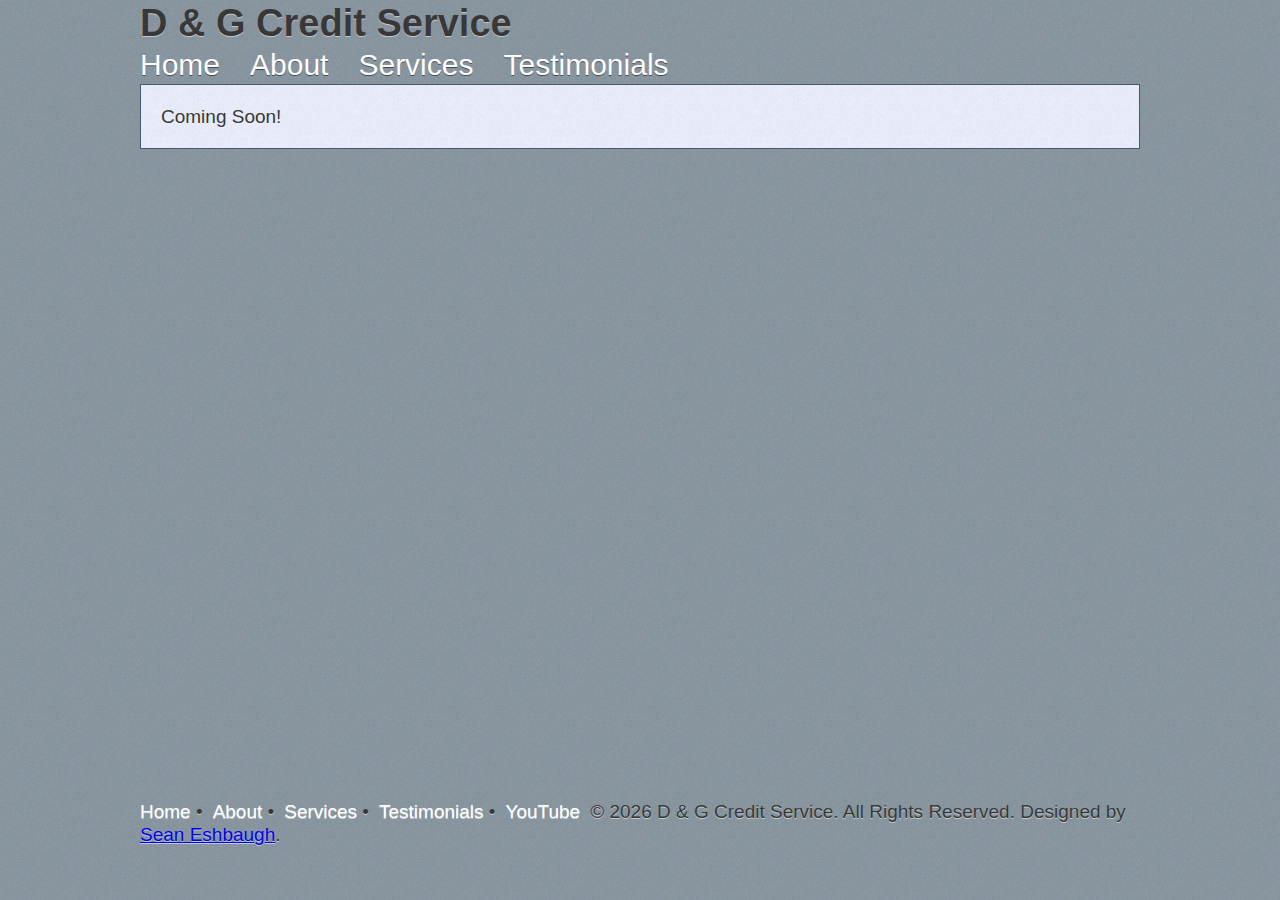
==== about.html @ 114bc909 "Roughly working. Contact form needs to check params. Layout still incomplete." ====
<!DOCTYPE html>
<html dir="ltr" lang="en">
<head>
	<meta charset="utf-8" />
	<title>D &amp; G Credit Service</title>
	<meta name="description" content="D &amp; G Credit Service is a tailored program designed to help people achieve a better credit score!" />
	<meta name="author" content="Sean Eshbaugh" />
	<meta name="viewport" content="width=device-width, initial-scale=1.0" />
	<!--[if IE]>
		<script src="http://html5shiv.googlecode.com/svn/trunk/html5.js"></script>
	<![endif]-->
	<link href="/stylesheets/reset.css" media="screen" rel="stylesheet" />
	<link href="/stylesheets/index.css" media="screen" rel="stylesheet" />
	<link href="/favicon.ico" rel="shortcut icon" />
	<link href="/images/apple-touch-icon-iphone.png" rel="apple-touch-icon" />
	<link href="/images/apple-touch-icon-ipad.png" rel="apple-touch-icon" sizes="72x72" />
	<link href="/images/apple-touch-icon-iphone4.png" rel="apple-touch-icon" sizes="114x114" />
	<link href="/sitemap.xml" rel="sitemap" title="Sitemap" type="application/xml" />
	<link href="/humans.txt" rel="author" />
</head>
<body>
	<div id="container">
		<header id="main-header">
			<h1>D &amp; G Credit Service</h1>
			<nav id="main-nav">
				<ul>
					<li><a href="/">Home</a></li>
					<li><a href="/about.html">About</a></li>
					<li><a href="/services.html">Services</a></li>
					<li><a href="/testimonials.html">Testimonials</a></li>
				</ul>
			</nav>
		</header>
		<div id="content">
			<p>Coming Soon!</p>
		</div>
	</div>
	<footer id="main-footer">
		<div id="main-footer-content">
			<nav id="main-footer-nav">
				<ul>
					<li><a href="/">Home</a> •</li>
					<li><a href="/about.html">About</a> •</li>
					<li><a href="/services.html">Services</a> •</li>
					<li><a href="/testimonials.html">Testimonials</a> •</li>
					<li><a href="http://www.youtube.com/user/creditprepair">YouTube</a></li>
				</ul>
			</nav>
			<p id="copyright">&copy; <span id="copyright-year">2012</span> D &amp; G Credit Service. All Rights Reserved. Designed by <a href="http://seaneshbaugh.com/">Sean Eshbaugh</a>.</p>
		</div>
	</footer>
	<script src="/javascripts/jquery-1.7.2.min.js"></script>
	<script src="/javascripts/jquery-ui-1.8.18.custom.min.js"></script>
	<script src="/javascripts/validate.min.js"></script>
	<script src="/javascripts/index.js"></script>
</body>
</html>
---- stylesheets/index.css ----
@charset "utf-8";

@font-face {
  font-family: "Lobster";
  src: url(/fonts/Lobster/Lobster.eot);
  src: url(/fonts/Lobster/Lobster.ttf) format("truetype"), url(/fonts/Lobster/Lobster.svg#Lobster) format("svg");
  font-weight: 400;
  font-style: normal;
}

/* Begin General Page Styles*/

html {
	height: 100%;
	overflow-y: scroll;
}

body {
	background: url(../images/background.jpg) repeat scroll 0 0 #8a97a1;
	color: #383838;
	font-family: "Helvetica Neue", Helvetica, Arial, sans-serif;
	font-size: 19px;
	height: 100%;
	min-width: 1024px;
	text-shadow: 0 1px 0 rgba(255, 255, 255, 0.5);
}

h1, h2, h3, h4, h5, h6, p, ul {
	margin: 0;
}

/* End General Page Styles */

/* Begin Container */

#container {
	margin: 0 auto;
	min-height: 100%;
	width: 1000px;
}

/* End Container */

/* Begin Main Header */

#main-header {
	margin: 0 auto;
	overflow: hidden;
	width: 1000px;
}

#main-nav ul {
	list-style: none;
}

#main-nav ul li {
	float: left;
	margin-right: 30px;
}

#main-nav ul li a {
	color: #ffffff;
	font-size: 30px;
	text-decoration: none;
	text-shadow: 0 1px 0 rgba(0, 0, 0, 0.5);
}

/* Begin Main Header */

/* Begin Page Content */

#content {
	background: url(../images/content-background.jpg) repeat scroll 0 0 #e5e9f7;
	border: 1px solid #455a71;
	overflow: auto;
	padding: 20px
}

#content h1 {
	color: #ffffff;
	font-family: "Lobster", serif;
	font-size: 30px;
	text-shadow: 0 1px 0 rgba(0, 0, 0, 0.5);
}

/* End Page Content */

/* Begin Main Footer */

#main-footer {
	clear: both;
	height: 100px;
	margin-top: -100px;
	position: relative;
}

#main-footer-content {
	margin: 0 auto;
	width: 1000px;
}

#main-footer-nav ul {
	list-style: none;
}

#main-footer-nav ul li {
	float: left;
	margin-right: 10px;
}

#main-footer-nav ul li a {
	color: #ffffff;
	text-decoration: none;
}

/* End Main Footer */

/* Begin Elevator Pitch */

#pitch {
	margin-bottom: 20px;
}

#pitch h1 {
	color: #383838;
	font-family: Georgia, Times, "Times New Roman", serif;
	font-size: 44px;
	text-align: center;
}

#pitch p {
	font-size: 30px;
	text-align: justify;
}

/* End Elevator Pitch

/* Begin Contact Form */

#contact-form {
	background: #e4e8f4;
	border: 1px solid #b0b6c9;
	border-radius: 4px;
	float: left;
	width: 450px;
}

#contact-form p {
	font-size: 20px;
	margin-bottom: 20px;
	text-align: justify;
}

.contact-form-field {
	border-bottom: 1px solid #b0b6c9;
	border-top: 1px solid #f2f4fa;
}

/* End Contact Form */

/* Begin Video Intro */

#video {
	float: right;
	width: 480px;
}

/* End Video Intro */
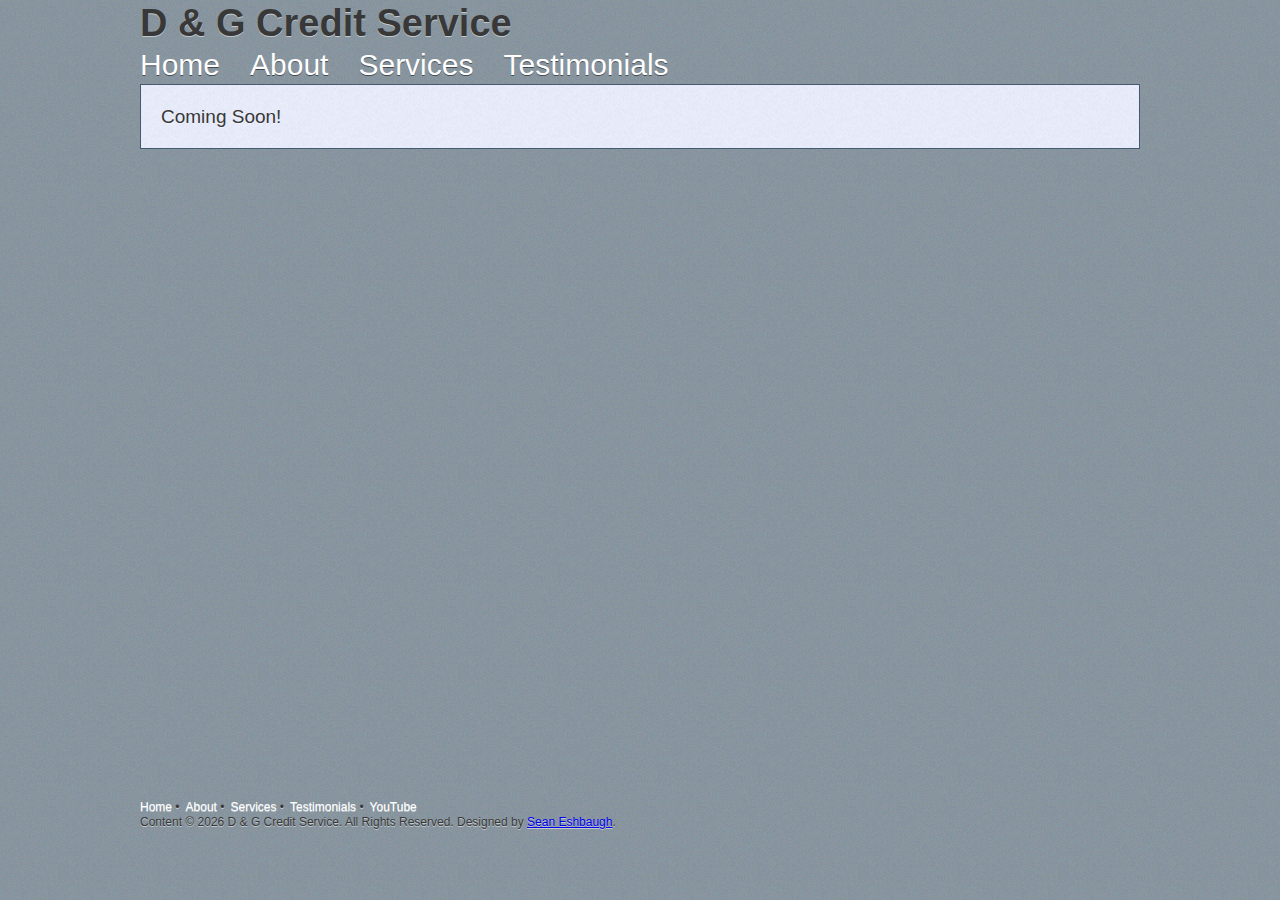
==== commit bd08343b: "Contact form is working. Added error pages. HTML is nearly done. CSS probably needs some work." ====
--- a/about.html
+++ b/about.html
@@ -20,19 +20,21 @@
 </head>
 <body>
 	<div id="container">
-		<header id="main-header">
-			<h1>D &amp; G Credit Service</h1>
-			<nav id="main-nav">
-				<ul>
-					<li><a href="/">Home</a></li>
-					<li><a href="/about.html">About</a></li>
-					<li><a href="/services.html">Services</a></li>
-					<li><a href="/testimonials.html">Testimonials</a></li>
-				</ul>
-			</nav>
-		</header>
-		<div id="content">
-			<p>Coming Soon!</p>
+		<div id="wrap">
+			<header id="main-header">
+				<h1>D &amp; G Credit Service</h1>
+				<nav id="main-nav">
+					<ul>
+						<li><a href="/">Home</a></li>
+						<li><a href="/about.html">About</a></li>
+						<li><a href="/services.html">Services</a></li>
+						<li><a href="/testimonials.html">Testimonials</a></li>
+					</ul>
+				</nav>
+			</header>
+			<div id="content">
+				<p>Coming Soon!</p>
+			</div>
 		</div>
 	</div>
 	<footer id="main-footer">
@@ -46,7 +48,7 @@
 					<li><a href="http://www.youtube.com/user/creditprepair">YouTube</a></li>
 				</ul>
 			</nav>
-			<p id="copyright">&copy; <span id="copyright-year">2012</span> D &amp; G Credit Service. All Rights Reserved. Designed by <a href="http://seaneshbaugh.com/">Sean Eshbaugh</a>.</p>
+			<p id="copyright">Content &copy; <span id="copyright-year">2012</span> D &amp; G Credit Service. All Rights Reserved. Designed by <a href="http://seaneshbaugh.com/">Sean Eshbaugh</a>.</p>
 		</div>
 	</footer>
 	<script src="/javascripts/jquery-1.7.2.min.js"></script>
--- a/stylesheets/index.css
+++ b/stylesheets/index.css
@@ -31,12 +31,64 @@
 
 /* End General Page Styles */
 
+/* Begin Alert Message Box */
+
+#alert-message {
+	background: #f7f7f7;
+	border: 1px solid #bab9b9;
+	display: none;
+	left: 50%;
+	min-height: 16px;
+	position: absolute;
+	padding: 10px 15px 10px 62px;
+	text-align: left;
+	top: 50%;
+	width: 300px;
+	z-index: 10;
+}
+
+#alert-message-title {
+	font-weight: bold;
+	margin-bottom: 10px;
+}
+
+#alert-message.attention {
+	background: #ffdb91 url(../images/attention.png) no-repeat 15px center;
+	border: 1px solid #ffc44a;
+}
+
+#alert-message.success {
+	background: #e2ff7d url(../images/success.png) no-repeat 15px center;
+	border: 1px solid #99c600;
+}
+
+#alert-message.error {
+	background: #f5b5a9 url(../images/error.png) no-repeat 15px center;
+	border: 1px solid #eb5339;
+}
+
+#alert-message.information {
+	background: #b3cfea url(../images/information.png) no-repeat 15px center;
+	border: 1px solid #418acc;
+}
+
+#alert-message.lightbulb {
+	background: #feefcb url(../images/lightbulb.png) no-repeat 15px center;
+	border: 1px solid #d3a350;
+}
+
+/* End Alert Message Box */
+
 /* Begin Container */
 
 #container {
 	margin: 0 auto;
 	min-height: 100%;
 	width: 1000px;
+}
+
+#wrap {
+	padding-bottom: 100px;
 }
 
 /* End Container */
@@ -89,6 +141,7 @@
 
 #main-footer {
 	clear: both;
+	font-size: 12px;
 	height: 100px;
 	margin-top: -100px;
 	position: relative;
@@ -99,13 +152,17 @@
 	width: 1000px;
 }
 
+#main-footer-nav {
+	overflow: hidden;
+}
+
 #main-footer-nav ul {
 	list-style: none;
 }
 
 #main-footer-nav ul li {
 	float: left;
-	margin-right: 10px;
+	margin-right: 6px;
 }
 
 #main-footer-nav ul li a {
@@ -145,15 +202,48 @@
 	width: 450px;
 }
 
+#contact-form h1 {
+	margin: 0 5px;
+}
+
 #contact-form p {
 	font-size: 20px;
-	margin-bottom: 20px;
+	padding: 0 5px 5px 5px;
 	text-align: justify;
 }
 
 .contact-form-field {
 	border-bottom: 1px solid #b0b6c9;
 	border-top: 1px solid #f2f4fa;
+	padding: 10px 0;
+}
+
+input[type="text"], input[type="email"], input[type="number"], textarea {
+	background: #ffffff;
+	border: 1px solid #999a9f;
+	border-radius: 4px;
+	color: #3d3d3d;
+	display: block;
+	font-family: "Lucida Sans Unicode", "Lucida Grande", Verdana, Arial, Helvetica, sans-serif;
+	font-size: 13px;
+	height: 20px;
+	letter-spacing: -1px;
+	line-height: 16px;
+	margin: 0 auto;
+	padding: 7px 18px 6px;
+	text-shadow: 0 1px 0 #ffffff;
+	width: 400px;
+}
+
+textarea {
+	height: 50px;
+}
+
+input[type="submit"] {
+	cursor: pointer;
+	height: 46px;
+	margin-left: 5px;
+	width: 198px;
 }
 
 /* End Contact Form */
